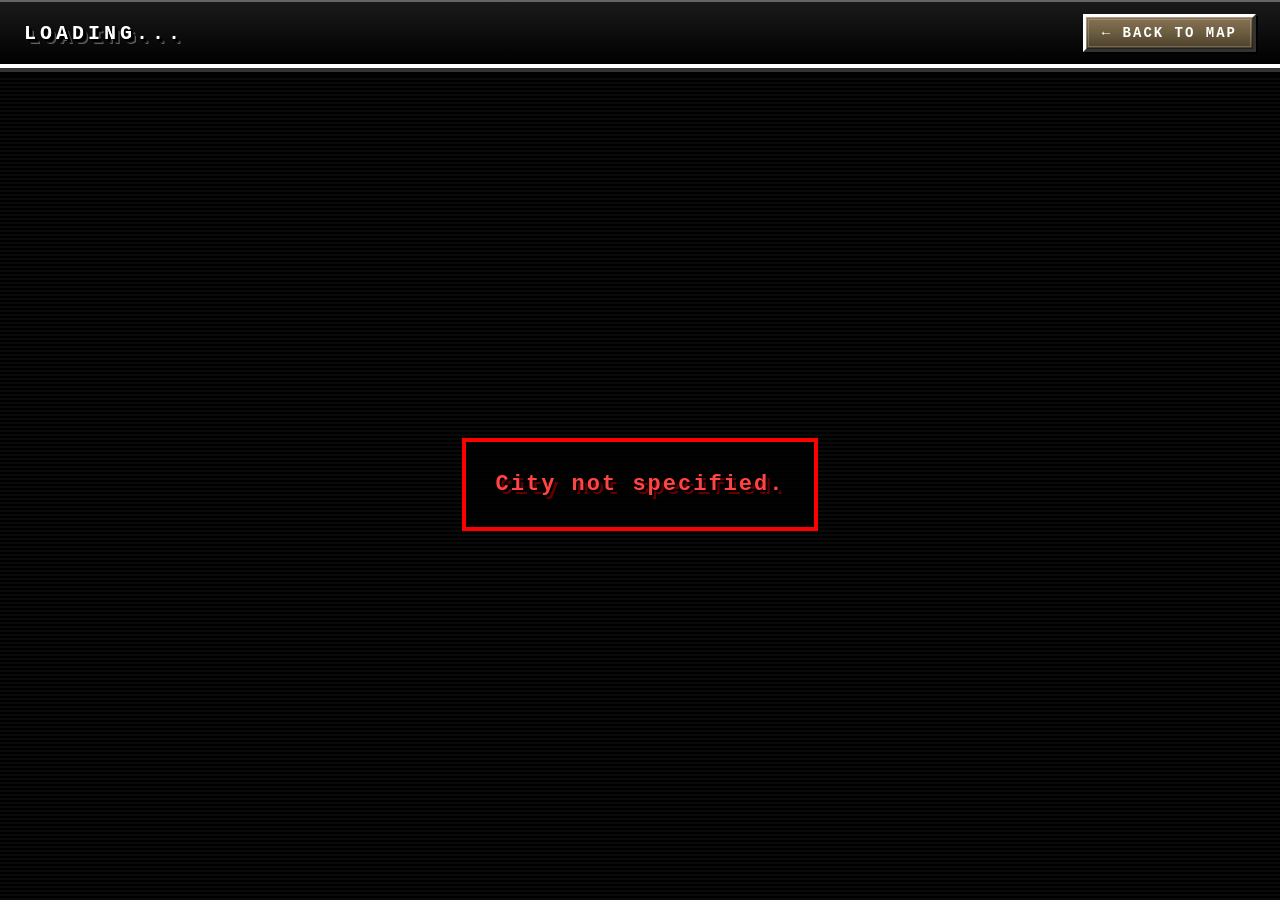
==== book.html @ b892f158 "first commit" ====
<!DOCTYPE html>
<html lang="en">
<head>
    <meta charset="UTF-8">
    <title>Love Book</title>
    <link rel="stylesheet" href="style.css">
</head>
<body>

<div class="header">
    <div class="city-name" id="cityName">Loading...</div>
    <button class="back-button" onclick="goToMap()">← Back to Map</button>
</div>

<div class="book-container" id="bookContainer">
    <div class="loading">Loading memories...</div>
</div>

<div class="navigation" id="navigation" style="display:none;">
    <button class="nav-button" id="prevButton" onclick="previousPage()">← Previous</button>
    <div class="page-indicator" id="pageIndicator">1 / 1</div>
    <button class="nav-button" id="nextButton" onclick="nextPage()">Next →</button>
</div>

<script src="script.js"></script>

<script>
let currentPage = 0;
let pages = [];
let mediaFiles = [];

const loveQuotes = [
    "Say you'll never ever leave from beside me.",
    "'Cause I want ya, and I need ya",
    
    "Distance means nothing when someone means everything.",
    "In your smile, I see something more beautiful than the stars.",
    "You are my today and all of my tomorrows."
];

// ==========================
// GET CITY
// ==========================
function getCityFromURL() {
    const params = new URLSearchParams(window.location.search);
    return params.get('city');
}

// ==========================
// LOAD MEDIA (REAL DETECTION)
// ==========================
function loadMediaFiles(cityName) {
    return new Promise((resolve) => {

        const city = cityName.toLowerCase();
        const extensions = ['jpg','jpeg','png','webp','mp4','webm'];
        const files = [];
        let index = 1;

        function tryFile() {
            let extIndex = 0;
            let found = false;

            function tryExtension() {
                if (extIndex >= extensions.length) {
                    if (!found) {
                        resolve(files);
                        return;
                    }
                }

                const ext = extensions[extIndex];
                const path = `assets/photos/${city}/${index}.${ext}`;
                const type = detectMediaType(path);

                const testElement = type === 'video'
                    ? document.createElement('video')
                    : document.createElement('img');

                testElement.src = path;

                testElement.onload = () => {
                    files.push({ path });
                    index++;
                    tryFile();
                };

                testElement.onloadeddata = () => {
                    files.push({ path });
                    index++;
                    tryFile();
                };

                testElement.onerror = () => {
                    extIndex++;
                    tryExtension();
                };
            }

            tryExtension();
        }

        tryFile();
    });
}

// ==========================
// CREATE PAGE
// ==========================
function createPage(mediaFile, quote, index) {

    const page = document.createElement('div');
    page.className = 'book-page';
    if (index === 0) page.classList.add('active');

    const left = document.createElement('div');
    left.className = 'page-left';

    const mediaContainer = document.createElement('div');
    mediaContainer.className = 'media-container';

    const mediaElement = renderMedia(
        mediaContainer,
        mediaFile.path,
        '',
        { controls: true }
    );

    makeMediaResponsive(mediaElement);

    left.appendChild(mediaContainer);

    const right = document.createElement('div');
    right.className = 'page-right';

    const quoteDiv = document.createElement('div');
    quoteDiv.className = 'love-quote';
    quoteDiv.textContent = quote;

    right.appendChild(quoteDiv);

    page.appendChild(left);
    page.appendChild(right);

    return page;
}

// ==========================
// INIT BOOK
// ==========================
async function initBook() {

    const cityName = getCityFromURL();

    if (!cityName) {
        document.getElementById('bookContainer').innerHTML =
            '<div class="error">City not specified.</div>';
        return;
    }

    document.getElementById('cityName').textContent = cityName.toUpperCase();

    mediaFiles = await loadMediaFiles(cityName);

    if (mediaFiles.length === 0) {
        document.getElementById('bookContainer').innerHTML =
            `<div class="error">No photos found for ${cityName}</div>`;
        return;
    }

    const container = document.getElementById('bookContainer');
    container.innerHTML = '';

    pages = mediaFiles.map((file, index) => {
        const quote = loveQuotes[index % loveQuotes.length];
        const page = createPage(file, quote, index);
        container.appendChild(page);
        return page;
    });

    document.getElementById('navigation').style.display = 'flex';
    updateNavigation();
}

// ==========================
// NAVIGATION
// ==========================
function updateNavigation() {
    document.getElementById('prevButton').disabled = currentPage === 0;
    document.getElementById('nextButton').disabled = currentPage === pages.length - 1;
    document.getElementById('pageIndicator').textContent =
        `${currentPage + 1} / ${pages.length}`;
}

function nextPage() {
    if (currentPage < pages.length - 1) {
        pages[currentPage].classList.remove('active');
        currentPage++;
        pages[currentPage].classList.add('active');
        updateNavigation();
    }
}

function previousPage() {
    if (currentPage > 0) {
        pages[currentPage].classList.remove('active');
        currentPage--;
        pages[currentPage].classList.add('active');
        updateNavigation();
    }
}

function goToMap() {
    window.location.href = 'map.html';
}

window.addEventListener('load', initBook);
</script>

</body>
</html>
---- style.css ----
/**
 * Retro Pixel-Art Styled CSS with Minecraft Vibes
 * Responsive flex-based book layout with page flip buttons
 */

/* ============================================
   GLOBAL RESET & PIXEL ART SETTINGS
   ============================================ */

* {
    margin: 0;
    padding: 0;
    box-sizing: border-box;
    image-rendering: pixelated;
    image-rendering: -moz-crisp-edges;
    image-rendering: crisp-edges;
    -webkit-font-smoothing: none;
    -moz-osx-font-smoothing: unset;
}

/* ============================================
   BODY & ROOT LAYOUT
   ============================================ */

body {
    width: 100vw;
    height: 100vh;
    background: 
        repeating-linear-gradient(
            0deg,
            #0a0a0a 0px,
            #0a0a0a 2px,
            #000000 2px,
            #000000 4px
        );
    font-family: 'Courier New', 'Consolas', 'Monaco', monospace;
    overflow: hidden;
    display: flex;
    flex-direction: column;
    align-items: center;
    justify-content: center;
    color: #ffffff;
}

/* ============================================
   HEADER STYLING
   ============================================ */

.header {
    width: 100%;
    background: 
        linear-gradient(180deg, #1a1a1a 0%, #000000 100%);
    padding: 12px 24px;
    display: flex;
    justify-content: space-between;
    align-items: center;
    border-bottom: 4px solid #ffffff;
    border-top: 2px solid #666666;
    box-shadow: 
        0 4px 0 #333333,
        0 8px 0 #000000;
    z-index: 100;
    flex-shrink: 0;
}

.city-name {
    color: #ffffff;
    font-size: 20px;
    font-weight: bold;
    text-transform: uppercase;
    letter-spacing: 4px;
    text-shadow: 
        2px 2px 0px #000000,
        3px 3px 0px #000000,
        4px 4px 0px #333333,
        5px 5px 0px #666666;
    filter: contrast(1.2);
}

/* ============================================
   BUTTON STYLING (Minecraft-style)
   ============================================ */

.back-button,
.nav-button {
    background: 
        linear-gradient(180deg, #8b7355 0%, #6b5d3f 50%, #4a3d2a 100%);
    color: #ffffff;
    border: 3px solid #000000;
    border-top-color: #ffffff;
    border-left-color: #ffffff;
    border-bottom-color: #333333;
    border-right-color: #333333;
    padding: 8px 16px;
    font-size: 14px;
    font-weight: bold;
    cursor: pointer;
    text-transform: uppercase;
    letter-spacing: 2px;
    font-family: 'Courier New', monospace;
    box-shadow: 
        inset 1px 1px 0 rgba(255, 255, 255, 0.3),
        inset -1px -1px 0 rgba(0, 0, 0, 0.5),
        2px 2px 0 #000000;
    transition: none;
    position: relative;
}

.back-button::before,
.nav-button::before {
    content: '';
    position: absolute;
    top: 2px;
    left: 2px;
    right: 2px;
    bottom: 2px;
    border: 1px solid rgba(255, 255, 255, 0.2);
    pointer-events: none;
}

.back-button:hover,
.nav-button:hover:not(:disabled) {
    background: 
        linear-gradient(180deg, #9b8365 0%, #7b6d4f 50%, #5a4d3a 100%);
    border-top-color: #ffff00;
    border-left-color: #ffff00;
    box-shadow: 
        inset 1px 1px 0 rgba(255, 255, 0, 0.5),
        inset -1px -1px 0 rgba(0, 0, 0, 0.5),
        2px 2px 0 #000000,
        0 0 10px rgba(255, 255, 0, 0.6);
}

.back-button:active,
.nav-button:active:not(:disabled) {
    border-top-color: #333333;
    border-left-color: #333333;
    border-bottom-color: #ffffff;
    border-right-color: #ffffff;
    box-shadow: 
        inset -1px -1px 0 rgba(255, 255, 255, 0.3),
        inset 1px 1px 0 rgba(0, 0, 0, 0.5),
        1px 1px 0 #000000;
    transform: translate(1px, 1px);
}

.nav-button {
    padding: 12px 24px;
    font-size: 16px;
    letter-spacing: 3px;
    min-width: 140px;
    box-shadow: 
        inset 1px 1px 0 rgba(255, 255, 255, 0.3),
        inset -1px -1px 0 rgba(0, 0, 0, 0.5),
        3px 3px 0 #000000,
        4px 4px 8px rgba(0, 0, 0, 0.6);
}

.nav-button:hover:not(:disabled) {
    box-shadow: 
        inset 1px 1px 0 rgba(255, 255, 0, 0.5),
        inset -1px -1px 0 rgba(0, 0, 0, 0.5),
        3px 3px 0 #000000,
        0 0 15px rgba(255, 255, 0, 0.7);
}

.nav-button:disabled {
    opacity: 0.4;
    cursor: not-allowed;
    background: 
        linear-gradient(180deg, #4a3d2a 0%, #3a2d1a 50%, #2a1d0a 100%);
}

/* ============================================
   BOOK CONTAINER (Flex-based Layout)
   ============================================ */

.book-container {
    flex: 1;
    width: 100%;
    display: flex;
    justify-content: center;
    align-items: center;
    padding: 20px;
    overflow: hidden;
    position: relative;
}

/* ============================================
   BOOK PAGE STYLING (Minecraft Book Look)
   ============================================ */

.book-page {
    display: none;
    width: 95%;
    max-width: 1400px;
    min-height: 600px;
    height: 80vh;
    max-height: 900px;
    background: 
        linear-gradient(90deg, 
            #d4c5a9 0%, 
            #e8dcc6 25%, 
            #f5ead8 50%, 
            #e8dcc6 75%, 
            #d4c5a9 100%);
    border: 6px solid #8b7355;
    border-left-width: 12px;
    border-right-width: 12px;
    box-shadow: 
        inset 0 0 0 2px #6b5d3f,
        inset 0 0 0 4px #4a3d2a,
        0 8px 0 #000000,
        0 12px 20px rgba(0, 0, 0, 0.8),
        0 0 0 4px #000000;
    display: flex;
    flex-direction: row;
    position: relative;
    overflow: hidden;
}

/* Paper texture effect */
.book-page::before {
    content: '';
    position: absolute;
    left: 0;
    top: 0;
    width: 50%;
    height: 100%;
    background: 
        repeating-linear-gradient(
            90deg,
            transparent 0px,
            transparent 1px,
            rgba(139, 115, 85, 0.1) 1px,
            rgba(139, 115, 85, 0.1) 2px
        );
    pointer-events: none;
    z-index: 1;
}

.book-page::after {
    content: '';
    position: absolute;
    right: 0;
    top: 0;
    width: 50%;
    height: 100%;
    background: 
        repeating-linear-gradient(
            90deg,
            transparent 0px,
            transparent 1px,
            rgba(139, 115, 85, 0.1) 1px,
            rgba(139, 115, 85, 0.1) 2px
        );
    pointer-events: none;
    z-index: 1;
}

.book-page.active {
    display: flex;
}

/* ============================================
   PAGE LAYOUT (Left & Right Pages)
   ============================================ */

.page-left,
.page-right {
    flex: 1;
    background: 
        linear-gradient(180deg, 
            #f5ead8 0%, 
            #e8dcc6 50%, 
            #d4c5a9 100%);
    display: flex;
    align-items: center;
    justify-content: center;
    padding: 30px;
    overflow: hidden;
    position: relative;
    z-index: 2;
}

.page-left {
    border-right: 3px solid #8b7355;
}

.page-right {
    padding: 40px;
    overflow-y: auto;
}

/* ============================================
   MEDIA CONTAINER & RESPONSIVE MEDIA
   ============================================ */

.media-container {
    width: 100%;
    height: 100%;
    display: flex;
    align-items: center;
    justify-content: center;
    position: relative;
}

.media-container img,
.media-container video {
    max-width: 100%;
    max-height: 100%;
    width: auto;
    height: auto;
    object-fit: contain;
    border: 4px solid #8b7355;
    border-top-color: #6b5d3f;
    border-left-color: #6b5d3f;
    border-bottom-color: #a8957a;
    border-right-color: #a8957a;
    box-shadow: 
        inset 2px 2px 0 rgba(0, 0, 0, 0.3),
        inset -2px -2px 0 rgba(255, 255, 255, 0.2),
        4px 4px 0 #000000,
        6px 6px 10px rgba(0, 0, 0, 0.5);
    background: #000000;
    padding: 4px;
}

/* ============================================
   LOVE QUOTE STYLING
   ============================================ */

.love-quote {
    color: #4a3d2a;
    font-size: 24px;
    line-height: 1.8;
    text-align: center;
    padding: 30px;
    text-shadow: 
        1px 1px 0px rgba(255, 255, 255, 0.5),
        2px 2px 0px rgba(212, 197, 169, 0.8);
    letter-spacing: 1px;
    font-style: italic;
    font-weight: 500;
    max-width: 100%;
    word-wrap: break-word;
}

/* ============================================
   NAVIGATION & PAGE FLIP BUTTONS
   ============================================ */

.navigation {
    position: fixed;
    bottom: 20px;
    left: 50%;
    transform: translateX(-50%);
    display: flex;
    align-items: center;
    gap: 16px;
    z-index: 100;
    flex-wrap: wrap;
    justify-content: center;
}

.page-indicator {
    color: #ffffff;
    font-size: 18px;
    font-weight: bold;
    padding: 12px 20px;
    background: 
        linear-gradient(180deg, #4a3d2a 0%, #2a1d0a 100%);
    border: 3px solid #000000;
    border-top-color: #666666;
    border-left-color: #666666;
    border-bottom-color: #000000;
    border-right-color: #000000;
    text-align: center;
    min-width: 120px;
    box-shadow: 
        inset 1px 1px 0 rgba(0, 0, 0, 0.5),
        2px 2px 0 #000000;
    letter-spacing: 2px;
}

/* ============================================
   LOADING & ERROR STATES
   ============================================ */

.loading {
    color: #ffffff;
    font-size: 28px;
    text-align: center;
    padding: 50px;
    text-shadow: 
        2px 2px 0px #000000,
        4px 4px 0px #333333;
    letter-spacing: 4px;
    font-weight: bold;
    text-transform: uppercase;
}

.error {
    color: #ff4444;
    font-size: 22px;
    text-align: center;
    padding: 50px;
    text-shadow: 
        2px 2px 0px #000000,
        4px 4px 0px #660000;
    letter-spacing: 2px;
    font-weight: bold;
    border: 4px solid #ff0000;
    background: rgba(0, 0, 0, 0.8);
    padding: 30px;
}

/* ============================================
   CUSTOM SCROLLBAR (Retro Style)
   ============================================ */

.page-right::-webkit-scrollbar {
    width: 12px;
}

.page-right::-webkit-scrollbar-track {
    background: #d4c5a9;
    border: 2px solid #8b7355;
}

.page-right::-webkit-scrollbar-thumb {
    background: 
        linear-gradient(180deg, #8b7355 0%, #6b5d3f 100%);
    border: 2px solid #000000;
    box-shadow: inset 1px 1px 0 rgba(0, 0, 0, 0.5);
}

.page-right::-webkit-scrollbar-thumb:hover {
    background: 
        linear-gradient(180deg, #9b8365 0%, #7b6d4f 100%);
}

/* Firefox scrollbar */
.page-right {
    scrollbar-width: thick;
    scrollbar-color: #8b7355 #d4c5a9;
}

/* ============================================
   RESPONSIVE DESIGN
   ============================================ */

@media (max-width: 768px) {
    .book-page {
        flex-direction: column;
        height: auto;
        min-height: auto;
        width: 98%;
    }

    .page-left,
    .page-right {
        flex: none;
        min-height: 300px;
    }

    .page-left {
        border-right: none;
        border-bottom: 3px solid #8b7355;
    }

    .love-quote {
        font-size: 18px;
        padding: 20px;
    }

    .nav-button {
        padding: 10px 16px;
        font-size: 14px;
        min-width: 100px;
        letter-spacing: 2px;
    }

    .navigation {
        flex-direction: column;
        gap: 10px;
        bottom: 10px;
    }

    .city-name {
        font-size: 16px;
        letter-spacing: 2px;
    }

    .back-button {
        padding: 6px 12px;
        font-size: 12px;
    }
}

@media (max-width: 480px) {
    .book-page {
        height: auto;
        max-height: none;
    }

    .page-left,
    .page-right {
        min-height: 250px;
        padding: 20px;
    }

    .love-quote {
        font-size: 16px;
        padding: 15px;
    }

    .nav-button {
        padding: 8px 12px;
        font-size: 12px;
        min-width: 80px;
    }

    .page-indicator {
        font-size: 14px;
        padding: 8px 12px;
        min-width: 80px;
    }
}

/* ============================================
   ANIMATIONS & EFFECTS
   ============================================ */

@keyframes pageFlip {
    0% {
        transform: rotateY(0deg);
    }
    50% {
        transform: rotateY(-90deg);
    }
    100% {
        transform: rotateY(0deg);
    }
}

.book-page.flipping {
    animation: pageFlip 0.6s ease-in-out;
    transform-style: preserve-3d;
}

/* ============================================
   ACCESSIBILITY & FOCUS STATES
   ============================================ */

.back-button:focus,
.nav-button:focus {
    outline: 3px solid #ffff00;
    outline-offset: 2px;
}

/* ============================================
   PRINT STYLES (Optional)
   ============================================ */

@media print {
    body {
        background: white;
    }

    .header,
    .navigation {
        display: none;
    }

    .book-page {
        box-shadow: none;
        border: 1px solid #000;
        page-break-after: always;
    }
}

/* ============================================
   CHAPTER PAGE — Open Book Layout
   ============================================ */

@import url('https://fonts.googleapis.com/css2?family=Playfair+Display:ital,wght@0,400;0,600;1,400&display=swap');

.chapter-page {
    min-height: 100vh;
    background: 
        repeating-linear-gradient(
            0deg,
            #0a0a0a 0px,
            #0a0a0a 2px,
            #000000 2px,
            #000000 4px
        );
    display: flex;
    flex-direction: column;
    align-items: center;
    justify-content: center;
    padding: 40px 20px 80px;
    overflow-y: auto;
}

.chapter-book {
    width: 100%;
    max-width: 1000px;
    min-height: 500px;
    background-image: url('assets/textures/book_texture.png');
    background-size: cover;
    background-position: center;
    background-repeat: no-repeat;
    background-color: #e8dcc6;
    box-shadow: 
        0 2px 2px rgba(0, 0, 0, 0.1),
        0 8px 24px rgba(0, 0, 0, 0.3),
        0 20px 50px rgba(0, 0, 0, 0.4),
        inset 0 1px 0 rgba(255, 255, 255, 0.3);
    border: 6px solid #8b7355;
    border-left-width: 12px;
    border-right-width: 12px;
    display: flex;
    flex-direction: row;
    overflow: hidden;
    position: relative;
}

.chapter-book__left {
    flex: 0 0 40%;
    display: flex;
    align-items: center;
    justify-content: center;
    padding: 32px 24px;
    background: 
        linear-gradient(180deg, rgba(245, 234, 216, 0.6) 0%, rgba(232, 220, 198, 0.7) 100%);
    position: relative;
    border-right: 2px solid rgba(139, 115, 85, 0.4);
}

.chapter-book__image-wrap {
    position: relative;
    z-index: 1;
    width: 100%;
    max-width: 320px;
    aspect-ratio: 4 / 3;
    border-radius: 8px;
    overflow: hidden;
    border: 3px solid rgba(139, 115, 85, 0.6);
    box-shadow: 
        0 4px 12px rgba(0, 0, 0, 0.25),
        0 8px 24px rgba(0, 0, 0, 0.2);
    background: 
        linear-gradient(180deg, #f5ead8 0%, #e8dcc6 100%);
    display: flex;
    align-items: center;
    justify-content: center;
}

.chapter-book__image-wrap img {
    width: 100%;
    height: 100%;
    object-fit: cover;
    display: block;
}

.chapter-book__image-placeholder {
    width: 100%;
    height: 100%;
    display: flex;
    align-items: center;
    justify-content: center;
    color: #8b7355;
    font-family: 'Courier New', monospace;
    font-size: 14px;
    text-align: center;
    padding: 20px;
    opacity: 0.6;
    background: 
        repeating-linear-gradient(
            45deg,
            transparent,
            transparent 10px,
            rgba(139, 115, 85, 0.05) 10px,
            rgba(139, 115, 85, 0.05) 20px
        );
}

.chapter-book__right {
    flex: 1;
    display: flex;
    flex-direction: column;
    justify-content: center;
    padding: 40px 40px 48px 44px;
    background: 
        linear-gradient(180deg, rgba(250, 245, 238, 0.95) 0%, rgba(245, 234, 216, 0.9) 100%);
    position: relative;
}

.chapter-book__text {
    position: relative;
    z-index: 1;
    font-size: 1.15rem;
    line-height: 1.95;
    color: #3d3228;
    letter-spacing: 0.02em;
    font-family: 'Playfair Display', Georgia, serif;
}

.chapter-actions {
    margin-top: 32px;
    display: flex;
    justify-content: center;
    width: 100%;
    max-width: 1000px;
}

.chapter-btn-back {
    background: 
        linear-gradient(180deg, #8b7355 0%, #6b5d3f 50%, #4a3d2a 100%);
    color: #ffffff;
    border: 3px solid #000000;
    border-top-color: #c4a574;
    border-left-color: #c4a574;
    border-bottom-color: #2a1d0a;
    border-right-color: #2a1d0a;
    padding: 12px 28px;
    font-size: 16px;
    font-weight: bold;
    cursor: pointer;
    text-transform: uppercase;
    letter-spacing: 3px;
    font-family: 'Courier New', Consolas, monospace;
    box-shadow: 
        inset 1px 1px 0 rgba(255, 255, 255, 0.25),
        inset -1px -1px 0 rgba(0, 0, 0, 0.4),
        4px 4px 0 #000000,
        6px 6px 12px rgba(0, 0, 0, 0.4);
    transition: transform 0.15s ease, box-shadow 0.15s ease;
    text-decoration: none;
    border-radius: 2px;
}

.chapter-btn-back:hover {
    background: 
        linear-gradient(180deg, #9b8365 0%, #7b6d4f 50%, #5a4d3a 100%);
    border-top-color: #ffff00;
    border-left-color: #ffff00;
    box-shadow: 
        inset 1px 1px 0 rgba(255, 255, 0, 0.4),
        inset -1px -1px 0 rgba(0, 0, 0, 0.4),
        4px 4px 0 #000000,
        0 0 16px rgba(255, 255, 0, 0.5);
    transform: translateY(-1px);
}

.chapter-btn-back:active {
    border-top-color: #2a1d0a;
    border-left-color: #2a1d0a;
    border-bottom-color: #c4a574;
    border-right-color: #c4a574;
    box-shadow: 
        inset -1px -1px 0 rgba(255, 255, 255, 0.2),
        inset 1px 1px 0 rgba(0, 0, 0, 0.5),
        2px 2px 0 #000000;
    transform: translate(2px, 2px);
}

/* Chapter page responsive */
@media (max-width: 768px) {
    .chapter-page {
        padding: 24px 16px 60px;
    }

    .chapter-book {
        flex-direction: column;
        max-width: 100%;
    }

    .chapter-book__left {
        flex: 0 0 auto;
        min-height: 280px;
        padding: 24px 20px;
        border-right: none;
        border-bottom: 2px solid rgba(139, 115, 85, 0.4);
    }

    .chapter-book__image-wrap {
        max-width: 100%;
        aspect-ratio: 16 / 10;
    }

    .chapter-book__right {
        padding: 32px 24px 40px;
    }

    .chapter-book__text {
        font-size: 1.05rem;
        line-height: 1.85;
    }

    .chapter-actions {
        margin-top: 24px;
    }

    .chapter-btn-back {
        padding: 10px 20px;
        font-size: 14px;
        letter-spacing: 2px;
    }
}
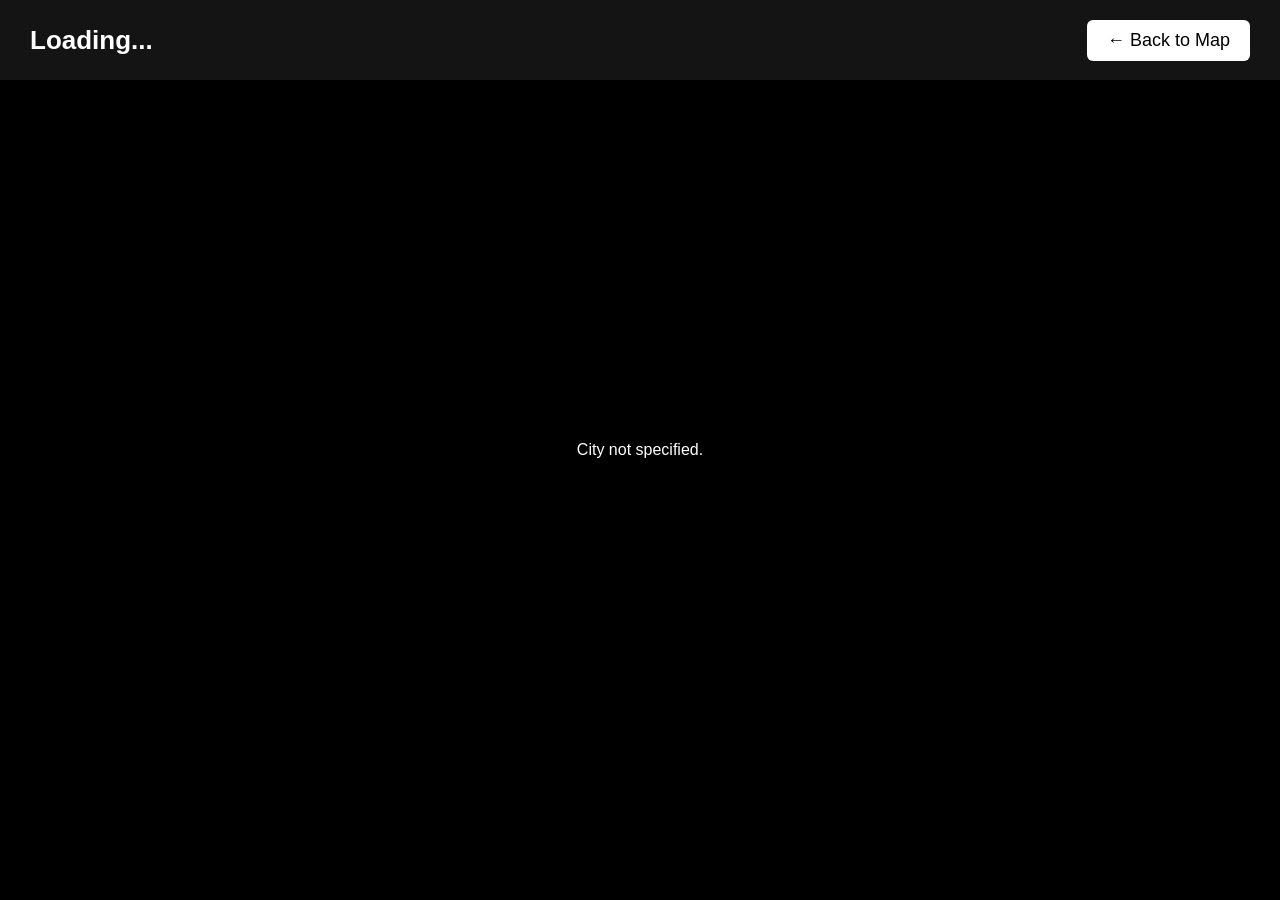
==== commit 0bb68dbd: "Atualização do projeto" ====
--- a/book.html
+++ b/book.html
@@ -1,9 +1,9 @@
 <!DOCTYPE html>
-<html lang="en">
+<html lang="pt-BR">
 <head>
-    <meta charset="UTF-8">
+    <meta charset="UTF-8" />
     <title>Love Book</title>
-    <link rel="stylesheet" href="style.css">
+    <link rel="stylesheet" href="style.css" />
 </head>
 <body>
 
@@ -32,28 +32,19 @@
 const loveQuotes = [
     "Say you'll never ever leave from beside me.",
     "'Cause I want ya, and I need ya",
-    
     "Distance means nothing when someone means everything.",
     "In your smile, I see something more beautiful than the stars.",
     "You are my today and all of my tomorrows."
 ];
 
-// ==========================
-// GET CITY
-// ==========================
 function getCityFromURL() {
     const params = new URLSearchParams(window.location.search);
-    return params.get('city');
-}
-
-// ==========================
-// LOAD MEDIA (REAL DETECTION)
-// ==========================
+    return params.get("city");
+}
+
 function loadMediaFiles(cityName) {
     return new Promise((resolve) => {
-
-        const city = cityName.toLowerCase();
-        const extensions = ['jpg','jpeg','png','webp','mp4','webm'];
+        const extensions = ["jpg","jpeg","png","webp","mp4","webm"];
         const files = [];
         let index = 1;
 
@@ -61,80 +52,73 @@
             let extIndex = 0;
             let found = false;
 
-            function tryExtension() {
+            function tryExt() {
                 if (extIndex >= extensions.length) {
-                    if (!found) {
-                        resolve(files);
-                        return;
-                    }
+                    if (!found) resolve(files);
+                    return;
                 }
 
                 const ext = extensions[extIndex];
-                const path = `assets/photos/${city}/${index}.${ext}`;
+                const path = `assets/photos/${cityName}/${index}.${ext}`;
                 const type = detectMediaType(path);
 
-                const testElement = type === 'video'
-                    ? document.createElement('video')
-                    : document.createElement('img');
-
-                testElement.src = path;
-
-                testElement.onload = () => {
+                const tester = type === "video"
+                    ? document.createElement("video")
+                    : document.createElement("img");
+
+                tester.src = path;
+
+                tester.onload = () => {
                     files.push({ path });
                     index++;
+                    found = true;
                     tryFile();
                 };
 
-                testElement.onloadeddata = () => {
+                tester.onloadeddata = () => {
                     files.push({ path });
                     index++;
+                    found = true;
                     tryFile();
                 };
 
-                testElement.onerror = () => {
+                tester.onerror = () => {
                     extIndex++;
-                    tryExtension();
+                    tryExt();
                 };
             }
 
-            tryExtension();
+            tryExt();
         }
 
         tryFile();
     });
 }
 
-// ==========================
-// CREATE PAGE
-// ==========================
 function createPage(mediaFile, quote, index) {
-
-    const page = document.createElement('div');
-    page.className = 'book-page';
-    if (index === 0) page.classList.add('active');
-
-    const left = document.createElement('div');
-    left.className = 'page-left';
-
-    const mediaContainer = document.createElement('div');
-    mediaContainer.className = 'media-container';
-
-    const mediaElement = renderMedia(
-        mediaContainer,
-        mediaFile.path,
-        '',
-        { controls: true }
-    );
-
-    makeMediaResponsive(mediaElement);
+    const page = document.createElement("div");
+    page.className = "book-page";
+    if (index === 0) page.classList.add("active");
+
+    const left = document.createElement("div");
+    left.className = "page-left";
+
+    const mediaContainer = document.createElement("div");
+    mediaContainer.className = "media-container";
+
+    const blurBg = document.createElement("div");
+    blurBg.className = "blur-bg";
+    mediaContainer.appendChild(blurBg);
+
+    const mediaElement = renderMedia(mediaContainer, mediaFile.path);
 
     left.appendChild(mediaContainer);
 
-    const right = document.createElement('div');
-    right.className = 'page-right';
-
-    const quoteDiv = document.createElement('div');
-    quoteDiv.className = 'love-quote';
+    const right = document.createElement("div");
+    right.className = "page-right";
+
+    const quoteDiv = document.createElement("div");
+    quoteDiv.className = "love-quote";
     quoteDiv.textContent = quote;
 
     right.appendChild(quoteDiv);
@@ -145,31 +129,39 @@
     return page;
 }
 
-// ==========================
-// INIT BOOK
-// ==========================
+function refreshPageMedia(pageIndex) {
+    const page = pages[pageIndex];
+    if (!page) return;
+
+    const mediaContainer = page.querySelector(".media-container");
+    const media = mediaContainer.querySelector("img, video");
+    const blurBg = mediaContainer.querySelector(".blur-bg");
+
+    if (!media || !blurBg) return;
+
+    blurBg.style.backgroundImage = `url(${media.src})`;
+}
+
 async function initBook() {
-
     const cityName = getCityFromURL();
 
     if (!cityName) {
-        document.getElementById('bookContainer').innerHTML =
-            '<div class="error">City not specified.</div>';
+        document.getElementById("bookContainer").innerHTML =
+            "<div class='error'>City not specified.</div>";
         return;
     }
 
-    document.getElementById('cityName').textContent = cityName.toUpperCase();
-
+    document.getElementById("cityName").textContent = cityName.toUpperCase();
     mediaFiles = await loadMediaFiles(cityName);
 
     if (mediaFiles.length === 0) {
-        document.getElementById('bookContainer').innerHTML =
+        document.getElementById("bookContainer").innerHTML =
             `<div class="error">No photos found for ${cityName}</div>`;
         return;
     }
 
-    const container = document.getElementById('bookContainer');
-    container.innerHTML = '';
+    const container = document.getElementById("bookContainer");
+    container.innerHTML = "";
 
     pages = mediaFiles.map((file, index) => {
         const quote = loveQuotes[index % loveQuotes.length];
@@ -178,43 +170,43 @@
         return page;
     });
 
-    document.getElementById('navigation').style.display = 'flex';
+    document.getElementById("navigation").style.display = "flex";
     updateNavigation();
-}
-
-// ==========================
-// NAVIGATION
-// ==========================
+    refreshPageMedia(0);
+}
+
 function updateNavigation() {
-    document.getElementById('prevButton').disabled = currentPage === 0;
-    document.getElementById('nextButton').disabled = currentPage === pages.length - 1;
-    document.getElementById('pageIndicator').textContent =
+    document.getElementById("prevButton").disabled = currentPage === 0;
+    document.getElementById("nextButton").disabled = currentPage === pages.length - 1;
+    document.getElementById("pageIndicator").textContent =
         `${currentPage + 1} / ${pages.length}`;
 }
 
 function nextPage() {
     if (currentPage < pages.length - 1) {
-        pages[currentPage].classList.remove('active');
+        pages[currentPage].classList.remove("active");
         currentPage++;
-        pages[currentPage].classList.add('active');
+        pages[currentPage].classList.add("active");
+        refreshPageMedia(currentPage);
         updateNavigation();
     }
 }
 
 function previousPage() {
     if (currentPage > 0) {
-        pages[currentPage].classList.remove('active');
+        pages[currentPage].classList.remove("active");
         currentPage--;
-        pages[currentPage].classList.add('active');
+        pages[currentPage].classList.add("active");
+        refreshPageMedia(currentPage);
         updateNavigation();
     }
 }
 
 function goToMap() {
-    window.location.href = 'map.html';
-}
-
-window.addEventListener('load', initBook);
+    window.location.href = "map.html";
+}
+
+window.addEventListener("load", initBook);
 </script>
 
 </body>
--- a/style.css
+++ b/style.css
@@ -1,812 +1,162 @@
-/**
- * Retro Pixel-Art Styled CSS with Minecraft Vibes
- * Responsive flex-based book layout with page flip buttons
- */
+/* ============================
+   GLOBAL PAGE STYLE
+   ============================ */
 
-/* ============================================
-   GLOBAL RESET & PIXEL ART SETTINGS
-   ============================================ */
-
-* {
+   html, body {
     margin: 0;
     padding: 0;
-    box-sizing: border-box;
-    image-rendering: pixelated;
-    image-rendering: -moz-crisp-edges;
-    image-rendering: crisp-edges;
-    -webkit-font-smoothing: none;
-    -moz-osx-font-smoothing: unset;
+    height: 100%;
+    overflow: hidden; /* REMOVE SCROLL */
+    font-family: Arial, sans-serif;
+    background: #000;
+    color: #fff;
 }
 
-/* ============================================
-   BODY & ROOT LAYOUT
-   ============================================ */
-
-body {
-    width: 100vw;
-    height: 100vh;
-    background: 
-        repeating-linear-gradient(
-            0deg,
-            #0a0a0a 0px,
-            #0a0a0a 2px,
-            #000000 2px,
-            #000000 4px
-        );
-    font-family: 'Courier New', 'Consolas', 'Monaco', monospace;
-    overflow: hidden;
-    display: flex;
-    flex-direction: column;
-    align-items: center;
-    justify-content: center;
-    color: #ffffff;
-}
-
-/* ============================================
-   HEADER STYLING
-   ============================================ */
+/* ============================
+   HEADER
+   ============================ */
 
 .header {
     width: 100%;
-    background: 
-        linear-gradient(180deg, #1a1a1a 0%, #000000 100%);
-    padding: 12px 24px;
+    height: 80px;
+    padding: 0 30px;
+    background: rgba(255,255,255,0.08);
     display: flex;
     justify-content: space-between;
     align-items: center;
-    border-bottom: 4px solid #ffffff;
-    border-top: 2px solid #666666;
-    box-shadow: 
-        0 4px 0 #333333,
-        0 8px 0 #000000;
-    z-index: 100;
-    flex-shrink: 0;
+    box-sizing: border-box;
 }
 
 .city-name {
-    color: #ffffff;
-    font-size: 20px;
+    font-size: 26px;
     font-weight: bold;
-    text-transform: uppercase;
-    letter-spacing: 4px;
-    text-shadow: 
-        2px 2px 0px #000000,
-        3px 3px 0px #000000,
-        4px 4px 0px #333333,
-        5px 5px 0px #666666;
-    filter: contrast(1.2);
 }
 
-/* ============================================
-   BUTTON STYLING (Minecraft-style)
-   ============================================ */
-
-.back-button,
-.nav-button {
-    background: 
-        linear-gradient(180deg, #8b7355 0%, #6b5d3f 50%, #4a3d2a 100%);
-    color: #ffffff;
-    border: 3px solid #000000;
-    border-top-color: #ffffff;
-    border-left-color: #ffffff;
-    border-bottom-color: #333333;
-    border-right-color: #333333;
-    padding: 8px 16px;
-    font-size: 14px;
-    font-weight: bold;
+.back-button {
+    background: #fff;
+    color: #000;
+    padding: 10px 20px;
+    font-size: 18px;
+    border: none;
+    border-radius: 6px;
     cursor: pointer;
-    text-transform: uppercase;
-    letter-spacing: 2px;
-    font-family: 'Courier New', monospace;
-    box-shadow: 
-        inset 1px 1px 0 rgba(255, 255, 255, 0.3),
-        inset -1px -1px 0 rgba(0, 0, 0, 0.5),
-        2px 2px 0 #000000;
-    transition: none;
-    position: relative;
 }
 
-.back-button::before,
-.nav-button::before {
-    content: '';
-    position: absolute;
-    top: 2px;
-    left: 2px;
-    right: 2px;
-    bottom: 2px;
-    border: 1px solid rgba(255, 255, 255, 0.2);
-    pointer-events: none;
+.back-button:hover {
+    background: #ddd;
 }
 
-.back-button:hover,
-.nav-button:hover:not(:disabled) {
-    background: 
-        linear-gradient(180deg, #9b8365 0%, #7b6d4f 50%, #5a4d3a 100%);
-    border-top-color: #ffff00;
-    border-left-color: #ffff00;
-    box-shadow: 
-        inset 1px 1px 0 rgba(255, 255, 0, 0.5),
-        inset -1px -1px 0 rgba(0, 0, 0, 0.5),
-        2px 2px 0 #000000,
-        0 0 10px rgba(255, 255, 0, 0.6);
-}
-
-.back-button:active,
-.nav-button:active:not(:disabled) {
-    border-top-color: #333333;
-    border-left-color: #333333;
-    border-bottom-color: #ffffff;
-    border-right-color: #ffffff;
-    box-shadow: 
-        inset -1px -1px 0 rgba(255, 255, 255, 0.3),
-        inset 1px 1px 0 rgba(0, 0, 0, 0.5),
-        1px 1px 0 #000000;
-    transform: translate(1px, 1px);
-}
-
-.nav-button {
-    padding: 12px 24px;
-    font-size: 16px;
-    letter-spacing: 3px;
-    min-width: 140px;
-    box-shadow: 
-        inset 1px 1px 0 rgba(255, 255, 255, 0.3),
-        inset -1px -1px 0 rgba(0, 0, 0, 0.5),
-        3px 3px 0 #000000,
-        4px 4px 8px rgba(0, 0, 0, 0.6);
-}
-
-.nav-button:hover:not(:disabled) {
-    box-shadow: 
-        inset 1px 1px 0 rgba(255, 255, 0, 0.5),
-        inset -1px -1px 0 rgba(0, 0, 0, 0.5),
-        3px 3px 0 #000000,
-        0 0 15px rgba(255, 255, 0, 0.7);
-}
-
-.nav-button:disabled {
-    opacity: 0.4;
-    cursor: not-allowed;
-    background: 
-        linear-gradient(180deg, #4a3d2a 0%, #3a2d1a 50%, #2a1d0a 100%);
-}
-
-/* ============================================
-   BOOK CONTAINER (Flex-based Layout)
-   ============================================ */
+/* ============================
+   BOOK SYSTEM
+   ============================ */
 
 .book-container {
-    flex: 1;
+    position: relative;
     width: 100%;
+    height: calc(100vh - 160px); /* header + nav */
     display: flex;
     justify-content: center;
     align-items: center;
-    padding: 20px;
-    overflow: hidden;
-    position: relative;
-}
-
-/* ============================================
-   BOOK PAGE STYLING (Minecraft Book Look)
-   ============================================ */
-
-.book-page {
-    display: none;
-    width: 95%;
-    max-width: 1400px;
-    min-height: 600px;
-    height: 80vh;
-    max-height: 900px;
-    background: 
-        linear-gradient(90deg, 
-            #d4c5a9 0%, 
-            #e8dcc6 25%, 
-            #f5ead8 50%, 
-            #e8dcc6 75%, 
-            #d4c5a9 100%);
-    border: 6px solid #8b7355;
-    border-left-width: 12px;
-    border-right-width: 12px;
-    box-shadow: 
-        inset 0 0 0 2px #6b5d3f,
-        inset 0 0 0 4px #4a3d2a,
-        0 8px 0 #000000,
-        0 12px 20px rgba(0, 0, 0, 0.8),
-        0 0 0 4px #000000;
-    display: flex;
-    flex-direction: row;
-    position: relative;
     overflow: hidden;
 }
 
-/* Paper texture effect */
-.book-page::before {
-    content: '';
+/* ============================
+   BOOK PAGE
+   ============================ */
+
+.book-page {
     position: absolute;
-    left: 0;
-    top: 0;
-    width: 50%;
-    height: 100%;
-    background: 
-        repeating-linear-gradient(
-            90deg,
-            transparent 0px,
-            transparent 1px,
-            rgba(139, 115, 85, 0.1) 1px,
-            rgba(139, 115, 85, 0.1) 2px
-        );
-    pointer-events: none;
-    z-index: 1;
-}
+    inset: 0;
 
-.book-page::after {
-    content: '';
-    position: absolute;
-    right: 0;
-    top: 0;
-    width: 50%;
-    height: 100%;
-    background: 
-        repeating-linear-gradient(
-            90deg,
-            transparent 0px,
-            transparent 1px,
-            rgba(139, 115, 85, 0.1) 1px,
-            rgba(139, 115, 85, 0.1) 2px
-        );
-    pointer-events: none;
-    z-index: 1;
+    display: none;
+    justify-content: center;
+    align-items: center;
+    padding: 40px;
+    box-sizing: border-box;
 }
 
 .book-page.active {
     display: flex;
 }
 
-/* ============================================
-   PAGE LAYOUT (Left & Right Pages)
-   ============================================ */
+/* ============================
+   PAGE STRUCTURE
+   ============================ */
 
 .page-left,
 .page-right {
-    flex: 1;
-    background: 
-        linear-gradient(180deg, 
-            #f5ead8 0%, 
-            #e8dcc6 50%, 
-            #d4c5a9 100%);
+    width: 50%;
+    height: 100%;
     display: flex;
+    justify-content: center;
     align-items: center;
-    justify-content: center;
-    padding: 30px;
-    overflow: hidden;
-    position: relative;
-    z-index: 2;
 }
 
-.page-left {
-    border-right: 3px solid #8b7355;
+/* ============================
+   MEDIA AREA
+   ============================ */
+
+.media-container {
+    width: 90%;
+    height: 90%;
+    background: rgba(255,255,255,0.05);
+    border: 2px solid #fff;
+    border-radius: 12px;
+    display: flex;
+    justify-content: center;
+    align-items: center;
+    overflow: hidden;
 }
 
-.page-right {
-    padding: 40px;
-    overflow-y: auto;
-}
-
-/* ============================================
-   MEDIA CONTAINER & RESPONSIVE MEDIA
-   ============================================ */
-
-.media-container {
-    width: 100%;
-    height: 100%;
-    display: flex;
-    align-items: center;
-    justify-content: center;
-    position: relative;
-}
-
+/* 🔥 ESSA PARTE RESOLVE O SCROLL */
 .media-container img,
 .media-container video {
     max-width: 100%;
     max-height: 100%;
-    width: auto;
-    height: auto;
-    object-fit: contain;
-    border: 4px solid #8b7355;
-    border-top-color: #6b5d3f;
-    border-left-color: #6b5d3f;
-    border-bottom-color: #a8957a;
-    border-right-color: #a8957a;
-    box-shadow: 
-        inset 2px 2px 0 rgba(0, 0, 0, 0.3),
-        inset -2px -2px 0 rgba(255, 255, 255, 0.2),
-        4px 4px 0 #000000,
-        6px 6px 10px rgba(0, 0, 0, 0.5);
-    background: #000000;
-    padding: 4px;
+    object-fit: contain; /* NÃO CORTA */
+    border-radius: 10px;
 }
 
-/* ============================================
-   LOVE QUOTE STYLING
-   ============================================ */
+/* ============================
+   TEXT SIDE
+   ============================ */
 
 .love-quote {
-    color: #4a3d2a;
-    font-size: 24px;
-    line-height: 1.8;
+    font-size: 32px;
+    font-style: italic;
     text-align: center;
-    padding: 30px;
-    text-shadow: 
-        1px 1px 0px rgba(255, 255, 255, 0.5),
-        2px 2px 0px rgba(212, 197, 169, 0.8);
-    letter-spacing: 1px;
-    font-style: italic;
-    font-weight: 500;
-    max-width: 100%;
-    word-wrap: break-word;
+    max-width: 80%;
+    line-height: 1.4;
 }
 
-/* ============================================
-   NAVIGATION & PAGE FLIP BUTTONS
-   ============================================ */
+/* ============================
+   NAVIGATION
+   ============================ */
 
 .navigation {
-    position: fixed;
-    bottom: 20px;
-    left: 50%;
-    transform: translateX(-50%);
+    height: 80px;
     display: flex;
+    justify-content: center;
     align-items: center;
-    gap: 16px;
-    z-index: 100;
-    flex-wrap: wrap;
-    justify-content: center;
+    gap: 30px;
+}
+
+.nav-button {
+    padding: 12px 26px;
+    font-size: 20px;
+    background: #fff;
+    color: #000;
+    border: none;
+    border-radius: 6px;
+    cursor: pointer;
+}
+
+.nav-button:disabled {
+    opacity: 0.4;
+    cursor: not-allowed;
 }
 
 .page-indicator {
-    color: #ffffff;
-    font-size: 18px;
+    font-size: 22px;
     font-weight: bold;
-    padding: 12px 20px;
-    background: 
-        linear-gradient(180deg, #4a3d2a 0%, #2a1d0a 100%);
-    border: 3px solid #000000;
-    border-top-color: #666666;
-    border-left-color: #666666;
-    border-bottom-color: #000000;
-    border-right-color: #000000;
-    text-align: center;
-    min-width: 120px;
-    box-shadow: 
-        inset 1px 1px 0 rgba(0, 0, 0, 0.5),
-        2px 2px 0 #000000;
-    letter-spacing: 2px;
-}
-
-/* ============================================
-   LOADING & ERROR STATES
-   ============================================ */
-
-.loading {
-    color: #ffffff;
-    font-size: 28px;
-    text-align: center;
-    padding: 50px;
-    text-shadow: 
-        2px 2px 0px #000000,
-        4px 4px 0px #333333;
-    letter-spacing: 4px;
-    font-weight: bold;
-    text-transform: uppercase;
-}
-
-.error {
-    color: #ff4444;
-    font-size: 22px;
-    text-align: center;
-    padding: 50px;
-    text-shadow: 
-        2px 2px 0px #000000,
-        4px 4px 0px #660000;
-    letter-spacing: 2px;
-    font-weight: bold;
-    border: 4px solid #ff0000;
-    background: rgba(0, 0, 0, 0.8);
-    padding: 30px;
-}
-
-/* ============================================
-   CUSTOM SCROLLBAR (Retro Style)
-   ============================================ */
-
-.page-right::-webkit-scrollbar {
-    width: 12px;
-}
-
-.page-right::-webkit-scrollbar-track {
-    background: #d4c5a9;
-    border: 2px solid #8b7355;
-}
-
-.page-right::-webkit-scrollbar-thumb {
-    background: 
-        linear-gradient(180deg, #8b7355 0%, #6b5d3f 100%);
-    border: 2px solid #000000;
-    box-shadow: inset 1px 1px 0 rgba(0, 0, 0, 0.5);
-}
-
-.page-right::-webkit-scrollbar-thumb:hover {
-    background: 
-        linear-gradient(180deg, #9b8365 0%, #7b6d4f 100%);
-}
-
-/* Firefox scrollbar */
-.page-right {
-    scrollbar-width: thick;
-    scrollbar-color: #8b7355 #d4c5a9;
-}
-
-/* ============================================
-   RESPONSIVE DESIGN
-   ============================================ */
-
-@media (max-width: 768px) {
-    .book-page {
-        flex-direction: column;
-        height: auto;
-        min-height: auto;
-        width: 98%;
-    }
-
-    .page-left,
-    .page-right {
-        flex: none;
-        min-height: 300px;
-    }
-
-    .page-left {
-        border-right: none;
-        border-bottom: 3px solid #8b7355;
-    }
-
-    .love-quote {
-        font-size: 18px;
-        padding: 20px;
-    }
-
-    .nav-button {
-        padding: 10px 16px;
-        font-size: 14px;
-        min-width: 100px;
-        letter-spacing: 2px;
-    }
-
-    .navigation {
-        flex-direction: column;
-        gap: 10px;
-        bottom: 10px;
-    }
-
-    .city-name {
-        font-size: 16px;
-        letter-spacing: 2px;
-    }
-
-    .back-button {
-        padding: 6px 12px;
-        font-size: 12px;
-    }
-}
-
-@media (max-width: 480px) {
-    .book-page {
-        height: auto;
-        max-height: none;
-    }
-
-    .page-left,
-    .page-right {
-        min-height: 250px;
-        padding: 20px;
-    }
-
-    .love-quote {
-        font-size: 16px;
-        padding: 15px;
-    }
-
-    .nav-button {
-        padding: 8px 12px;
-        font-size: 12px;
-        min-width: 80px;
-    }
-
-    .page-indicator {
-        font-size: 14px;
-        padding: 8px 12px;
-        min-width: 80px;
-    }
-}
-
-/* ============================================
-   ANIMATIONS & EFFECTS
-   ============================================ */
-
-@keyframes pageFlip {
-    0% {
-        transform: rotateY(0deg);
-    }
-    50% {
-        transform: rotateY(-90deg);
-    }
-    100% {
-        transform: rotateY(0deg);
-    }
-}
-
-.book-page.flipping {
-    animation: pageFlip 0.6s ease-in-out;
-    transform-style: preserve-3d;
-}
-
-/* ============================================
-   ACCESSIBILITY & FOCUS STATES
-   ============================================ */
-
-.back-button:focus,
-.nav-button:focus {
-    outline: 3px solid #ffff00;
-    outline-offset: 2px;
-}
-
-/* ============================================
-   PRINT STYLES (Optional)
-   ============================================ */
-
-@media print {
-    body {
-        background: white;
-    }
-
-    .header,
-    .navigation {
-        display: none;
-    }
-
-    .book-page {
-        box-shadow: none;
-        border: 1px solid #000;
-        page-break-after: always;
-    }
-}
-
-/* ============================================
-   CHAPTER PAGE — Open Book Layout
-   ============================================ */
-
-@import url('https://fonts.googleapis.com/css2?family=Playfair+Display:ital,wght@0,400;0,600;1,400&display=swap');
-
-.chapter-page {
-    min-height: 100vh;
-    background: 
-        repeating-linear-gradient(
-            0deg,
-            #0a0a0a 0px,
-            #0a0a0a 2px,
-            #000000 2px,
-            #000000 4px
-        );
-    display: flex;
-    flex-direction: column;
-    align-items: center;
-    justify-content: center;
-    padding: 40px 20px 80px;
-    overflow-y: auto;
-}
-
-.chapter-book {
-    width: 100%;
-    max-width: 1000px;
-    min-height: 500px;
-    background-image: url('assets/textures/book_texture.png');
-    background-size: cover;
-    background-position: center;
-    background-repeat: no-repeat;
-    background-color: #e8dcc6;
-    box-shadow: 
-        0 2px 2px rgba(0, 0, 0, 0.1),
-        0 8px 24px rgba(0, 0, 0, 0.3),
-        0 20px 50px rgba(0, 0, 0, 0.4),
-        inset 0 1px 0 rgba(255, 255, 255, 0.3);
-    border: 6px solid #8b7355;
-    border-left-width: 12px;
-    border-right-width: 12px;
-    display: flex;
-    flex-direction: row;
-    overflow: hidden;
-    position: relative;
-}
-
-.chapter-book__left {
-    flex: 0 0 40%;
-    display: flex;
-    align-items: center;
-    justify-content: center;
-    padding: 32px 24px;
-    background: 
-        linear-gradient(180deg, rgba(245, 234, 216, 0.6) 0%, rgba(232, 220, 198, 0.7) 100%);
-    position: relative;
-    border-right: 2px solid rgba(139, 115, 85, 0.4);
-}
-
-.chapter-book__image-wrap {
-    position: relative;
-    z-index: 1;
-    width: 100%;
-    max-width: 320px;
-    aspect-ratio: 4 / 3;
-    border-radius: 8px;
-    overflow: hidden;
-    border: 3px solid rgba(139, 115, 85, 0.6);
-    box-shadow: 
-        0 4px 12px rgba(0, 0, 0, 0.25),
-        0 8px 24px rgba(0, 0, 0, 0.2);
-    background: 
-        linear-gradient(180deg, #f5ead8 0%, #e8dcc6 100%);
-    display: flex;
-    align-items: center;
-    justify-content: center;
-}
-
-.chapter-book__image-wrap img {
-    width: 100%;
-    height: 100%;
-    object-fit: cover;
-    display: block;
-}
-
-.chapter-book__image-placeholder {
-    width: 100%;
-    height: 100%;
-    display: flex;
-    align-items: center;
-    justify-content: center;
-    color: #8b7355;
-    font-family: 'Courier New', monospace;
-    font-size: 14px;
-    text-align: center;
-    padding: 20px;
-    opacity: 0.6;
-    background: 
-        repeating-linear-gradient(
-            45deg,
-            transparent,
-            transparent 10px,
-            rgba(139, 115, 85, 0.05) 10px,
-            rgba(139, 115, 85, 0.05) 20px
-        );
-}
-
-.chapter-book__right {
-    flex: 1;
-    display: flex;
-    flex-direction: column;
-    justify-content: center;
-    padding: 40px 40px 48px 44px;
-    background: 
-        linear-gradient(180deg, rgba(250, 245, 238, 0.95) 0%, rgba(245, 234, 216, 0.9) 100%);
-    position: relative;
-}
-
-.chapter-book__text {
-    position: relative;
-    z-index: 1;
-    font-size: 1.15rem;
-    line-height: 1.95;
-    color: #3d3228;
-    letter-spacing: 0.02em;
-    font-family: 'Playfair Display', Georgia, serif;
-}
-
-.chapter-actions {
-    margin-top: 32px;
-    display: flex;
-    justify-content: center;
-    width: 100%;
-    max-width: 1000px;
-}
-
-.chapter-btn-back {
-    background: 
-        linear-gradient(180deg, #8b7355 0%, #6b5d3f 50%, #4a3d2a 100%);
-    color: #ffffff;
-    border: 3px solid #000000;
-    border-top-color: #c4a574;
-    border-left-color: #c4a574;
-    border-bottom-color: #2a1d0a;
-    border-right-color: #2a1d0a;
-    padding: 12px 28px;
-    font-size: 16px;
-    font-weight: bold;
-    cursor: pointer;
-    text-transform: uppercase;
-    letter-spacing: 3px;
-    font-family: 'Courier New', Consolas, monospace;
-    box-shadow: 
-        inset 1px 1px 0 rgba(255, 255, 255, 0.25),
-        inset -1px -1px 0 rgba(0, 0, 0, 0.4),
-        4px 4px 0 #000000,
-        6px 6px 12px rgba(0, 0, 0, 0.4);
-    transition: transform 0.15s ease, box-shadow 0.15s ease;
-    text-decoration: none;
-    border-radius: 2px;
-}
-
-.chapter-btn-back:hover {
-    background: 
-        linear-gradient(180deg, #9b8365 0%, #7b6d4f 50%, #5a4d3a 100%);
-    border-top-color: #ffff00;
-    border-left-color: #ffff00;
-    box-shadow: 
-        inset 1px 1px 0 rgba(255, 255, 0, 0.4),
-        inset -1px -1px 0 rgba(0, 0, 0, 0.4),
-        4px 4px 0 #000000,
-        0 0 16px rgba(255, 255, 0, 0.5);
-    transform: translateY(-1px);
-}
-
-.chapter-btn-back:active {
-    border-top-color: #2a1d0a;
-    border-left-color: #2a1d0a;
-    border-bottom-color: #c4a574;
-    border-right-color: #c4a574;
-    box-shadow: 
-        inset -1px -1px 0 rgba(255, 255, 255, 0.2),
-        inset 1px 1px 0 rgba(0, 0, 0, 0.5),
-        2px 2px 0 #000000;
-    transform: translate(2px, 2px);
-}
-
-/* Chapter page responsive */
-@media (max-width: 768px) {
-    .chapter-page {
-        padding: 24px 16px 60px;
-    }
-
-    .chapter-book {
-        flex-direction: column;
-        max-width: 100%;
-    }
-
-    .chapter-book__left {
-        flex: 0 0 auto;
-        min-height: 280px;
-        padding: 24px 20px;
-        border-right: none;
-        border-bottom: 2px solid rgba(139, 115, 85, 0.4);
-    }
-
-    .chapter-book__image-wrap {
-        max-width: 100%;
-        aspect-ratio: 16 / 10;
-    }
-
-    .chapter-book__right {
-        padding: 32px 24px 40px;
-    }
-
-    .chapter-book__text {
-        font-size: 1.05rem;
-        line-height: 1.85;
-    }
-
-    .chapter-actions {
-        margin-top: 24px;
-    }
-
-    .chapter-btn-back {
-        padding: 10px 20px;
-        font-size: 14px;
-        letter-spacing: 2px;
-    }
-}
+}
